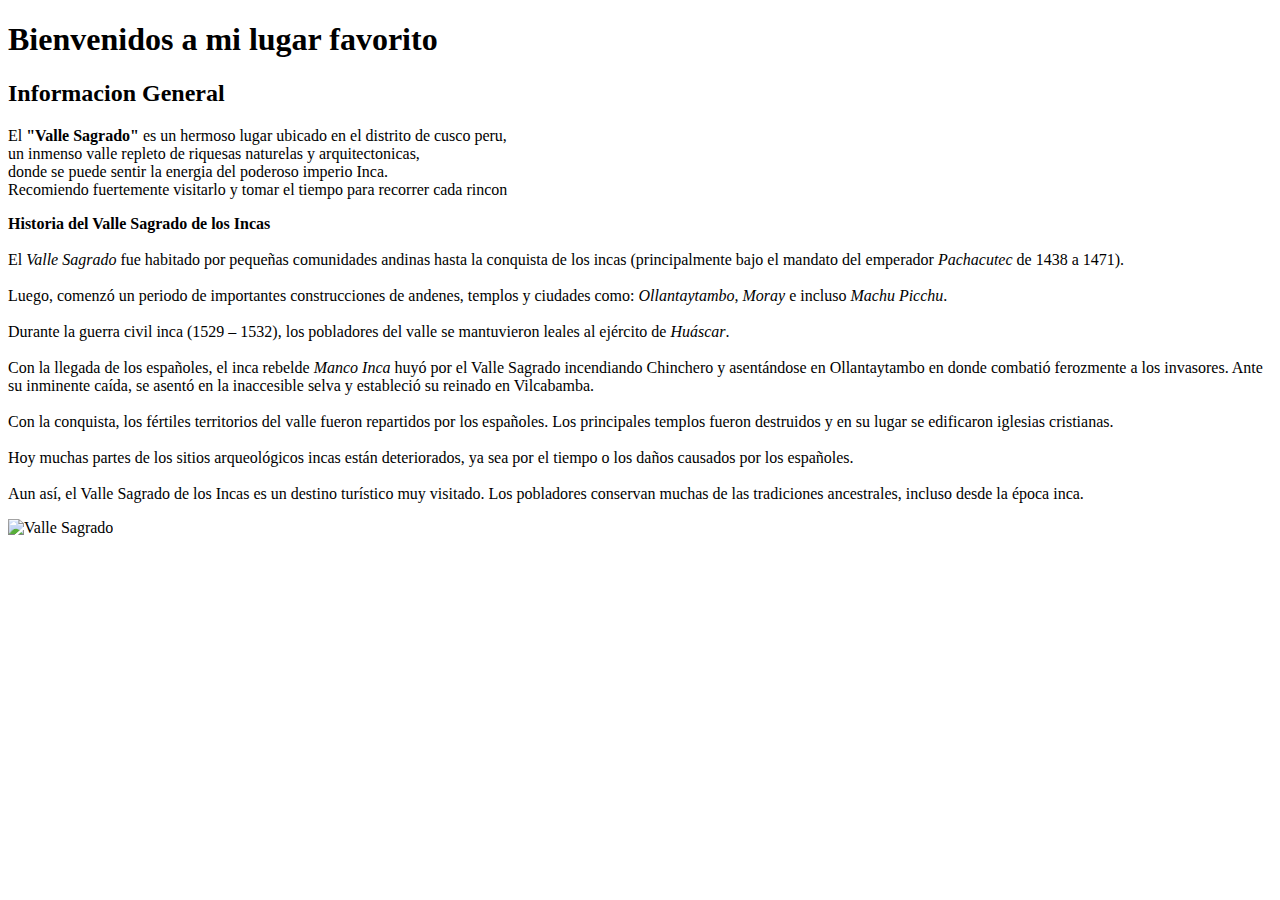
==== index.html @ 1aac0c1c "Primera mitad de la tarea de html" ====
<!DOCTYPE html>
<html lang="en">
<head>
    <meta charset="UTF-8">
    <meta name="viewport" content="width=device-width, initial-scale=1.0">
    <title>El Valle Sagrado</title>
</head>
<body>
    <h1>Bienvenidos a mi lugar favorito</h1>
    <h2>Informacion General</h2>
    <main>   
        <p>
            El <b>"Valle Sagrado"</b> es un hermoso lugar ubicado en el distrito de cusco peru,
      <br>
        un inmenso valle repleto de riquesas naturelas y arquitectonicas, 
        <br>
        donde se puede sentir la energia del poderoso imperio Inca.
    <br>
    Recomiendo fuertemente visitarlo y tomar el tiempo para recorrer cada rincon
    </p>
    <p>
        <strong>Historia del Valle Sagrado de los Incas</strong>
        <br>
        <br>
        El <em>Valle Sagrado</em> fue habitado por pequeñas comunidades andinas hasta la conquista de los incas (principalmente bajo el mandato del emperador <i>Pachacutec</i> de 1438 a 1471).
        <br>
        <br>
        Luego, comenzó un periodo de importantes construcciones de andenes, templos y ciudades como: <i>Ollantaytambo</i>, <i>Moray</i> e incluso <i>Machu Picchu</i>.
        <br>
        <br>
        Durante la guerra civil inca (1529 – 1532), los pobladores del valle se mantuvieron leales al ejército de <i>Huáscar</i>.
        <br>
        <br>
        Con la llegada de los españoles, el inca rebelde <i>Manco Inca</i> huyó por el Valle Sagrado incendiando Chinchero y asentándose en Ollantaytambo en donde combatió ferozmente a los invasores. Ante su inminente caída, se asentó en la inaccesible selva y estableció su reinado en Vilcabamba.
        <br>
        <br>
        Con la conquista, los fértiles territorios del valle fueron repartidos por los españoles. Los principales templos fueron destruidos y en su lugar se edificaron iglesias cristianas.
        <br>
        <br>
        Hoy muchas partes de los sitios arqueológicos incas están deteriorados, ya sea por el tiempo o los daños causados por los españoles.
        <br>
        <br>
        Aun así, el Valle Sagrado de los Incas es un destino turístico muy visitado. Los pobladores conservan muchas de las tradiciones ancestrales, incluso desde la época inca.
        </p>
        <img 
        src="https://www.exoticca.com/_next/image?url=https%3A%2F%2Fuploads.exoticca.com%2Fglobal%2Fdestination%2Fpoi%2Fvalle-sagrado.png&w=3840&q=75" 
        alt="Valle Sagrado"
        title="Valle Sagrado de los Incas"
        />
</main>
 
    <header>

    </header>

</body>
</html>
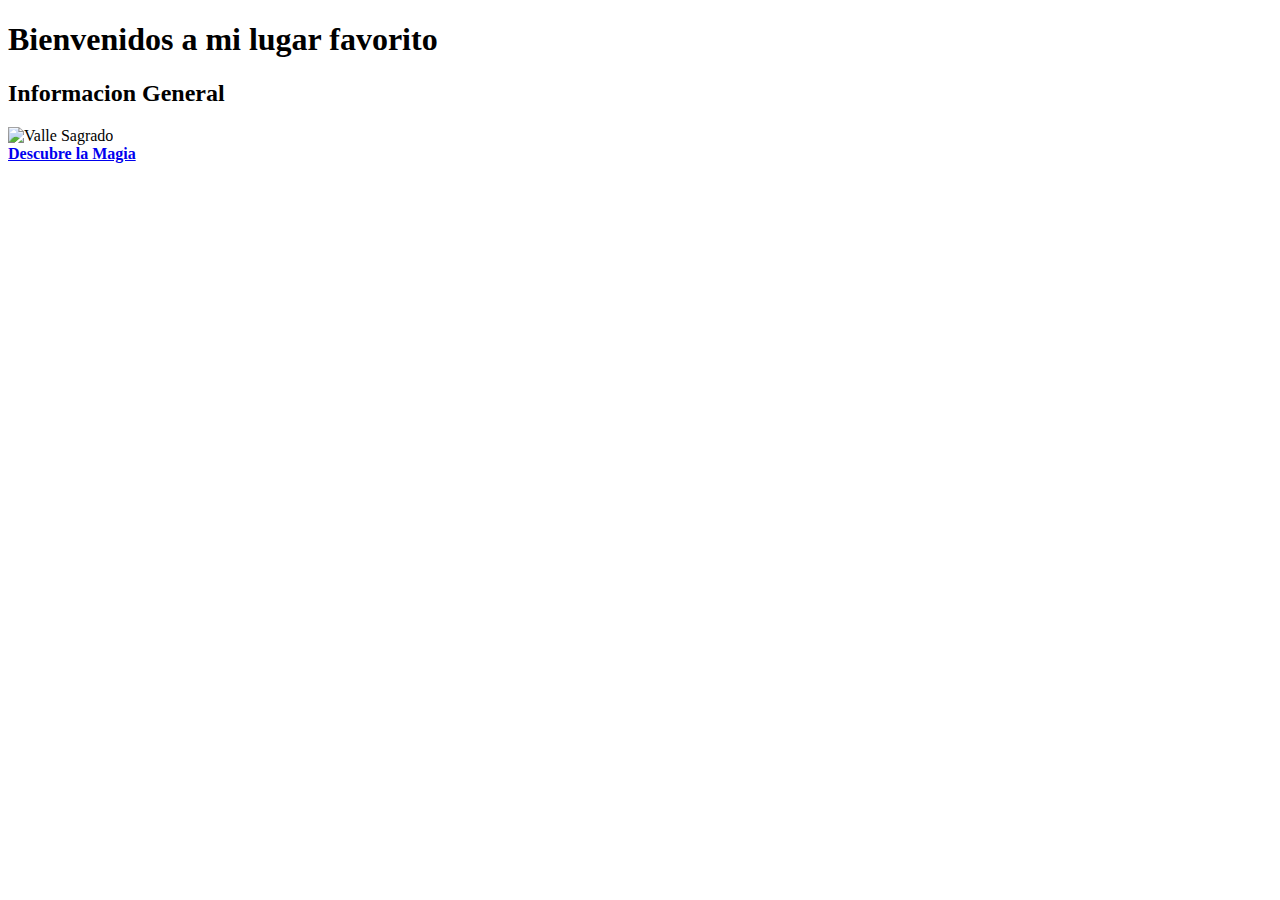
==== commit dc591d4c: "agrague enlaces" ====
--- a/index.html
+++ b/index.html
@@ -1,57 +1,24 @@
 <!DOCTYPE html>
-<html lang="en">
+<html lang="es">
 <head>
     <meta charset="UTF-8">
     <meta name="viewport" content="width=device-width, initial-scale=1.0">
     <title>El Valle Sagrado</title>
 </head>
 <body>
+  <main>
     <h1>Bienvenidos a mi lugar favorito</h1>
     <h2>Informacion General</h2>
-    <main>   
-        <p>
-            El <b>"Valle Sagrado"</b> es un hermoso lugar ubicado en el distrito de cusco peru,
-      <br>
-        un inmenso valle repleto de riquesas naturelas y arquitectonicas, 
-        <br>
-        donde se puede sentir la energia del poderoso imperio Inca.
-    <br>
-    Recomiendo fuertemente visitarlo y tomar el tiempo para recorrer cada rincon
-    </p>
-    <p>
-        <strong>Historia del Valle Sagrado de los Incas</strong>
-        <br>
-        <br>
-        El <em>Valle Sagrado</em> fue habitado por pequeñas comunidades andinas hasta la conquista de los incas (principalmente bajo el mandato del emperador <i>Pachacutec</i> de 1438 a 1471).
-        <br>
-        <br>
-        Luego, comenzó un periodo de importantes construcciones de andenes, templos y ciudades como: <i>Ollantaytambo</i>, <i>Moray</i> e incluso <i>Machu Picchu</i>.
-        <br>
-        <br>
-        Durante la guerra civil inca (1529 – 1532), los pobladores del valle se mantuvieron leales al ejército de <i>Huáscar</i>.
-        <br>
-        <br>
-        Con la llegada de los españoles, el inca rebelde <i>Manco Inca</i> huyó por el Valle Sagrado incendiando Chinchero y asentándose en Ollantaytambo en donde combatió ferozmente a los invasores. Ante su inminente caída, se asentó en la inaccesible selva y estableció su reinado en Vilcabamba.
-        <br>
-        <br>
-        Con la conquista, los fértiles territorios del valle fueron repartidos por los españoles. Los principales templos fueron destruidos y en su lugar se edificaron iglesias cristianas.
-        <br>
-        <br>
-        Hoy muchas partes de los sitios arqueológicos incas están deteriorados, ya sea por el tiempo o los daños causados por los españoles.
-        <br>
-        <br>
-        Aun así, el Valle Sagrado de los Incas es un destino turístico muy visitado. Los pobladores conservan muchas de las tradiciones ancestrales, incluso desde la época inca.
-        </p>
+
+    
         <img 
         src="https://www.exoticca.com/_next/image?url=https%3A%2F%2Fuploads.exoticca.com%2Fglobal%2Fdestination%2Fpoi%2Fvalle-sagrado.png&w=3840&q=75" 
         alt="Valle Sagrado"
-        title="Valle Sagrado de los Incas"
-        />
-</main>
- 
-    <header>
-
-    </header>
-
+        title="Valle Sagrado de los Incas"/>
+  </main>
+  <footer> 
+    <a href="/about.html"><strong>Descubre la Magia</strong></a>
+  </footer>
+    
 </body>
 </html>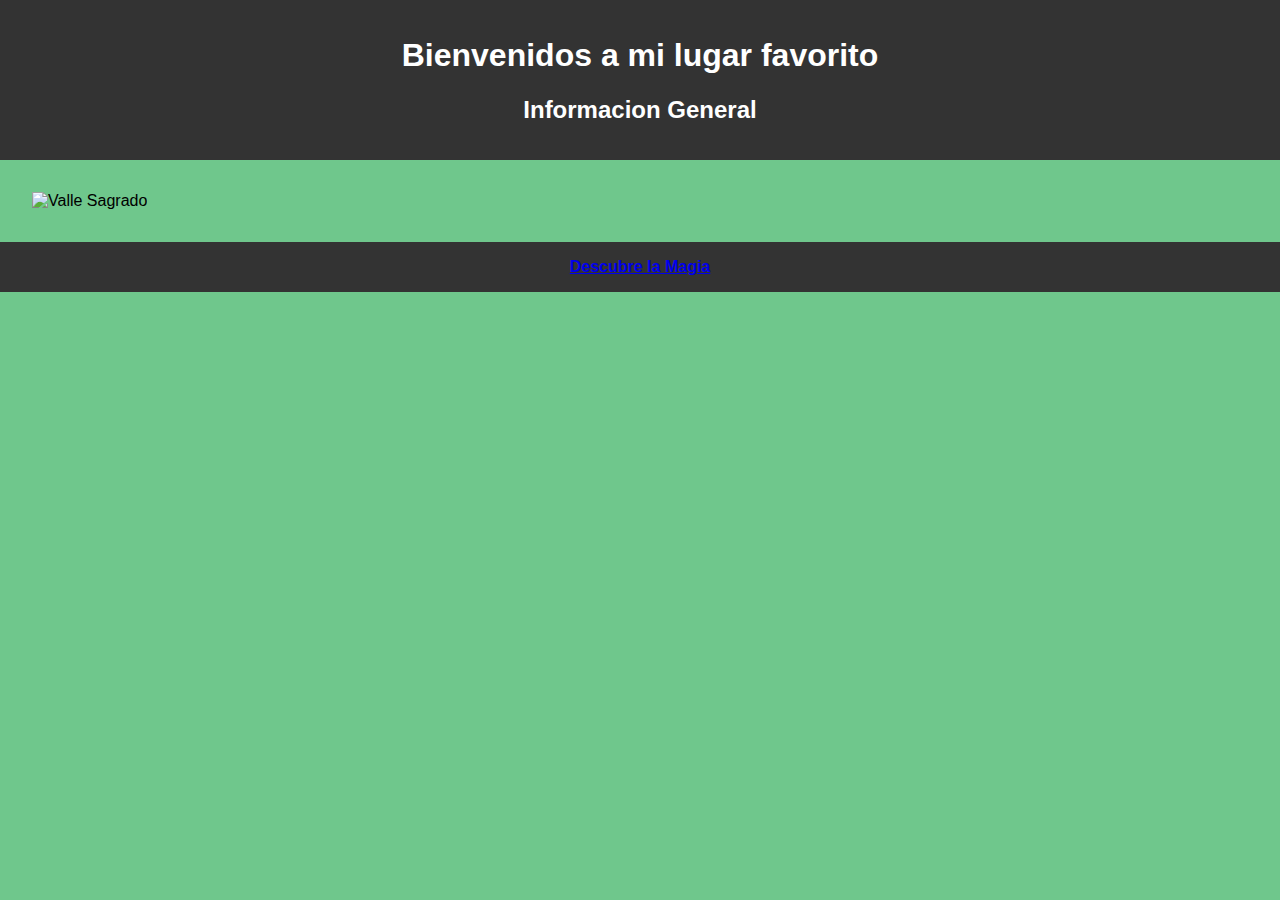
==== commit c2cbbcd7: "agregue archivos css" ====
--- a/index.html
+++ b/index.html
@@ -1,23 +1,26 @@
 <!DOCTYPE html>
 <html lang="es">
 <head>
+    <link rel="stylesheet" type="text/css" href="styles.css">
     <meta charset="UTF-8">
     <meta name="viewport" content="width=device-width, initial-scale=1.0">
     <title>El Valle Sagrado</title>
 </head>
 <body>
-  <main>
+  <header>
     <h1>Bienvenidos a mi lugar favorito</h1>
     <h2>Informacion General</h2>
-
-    
-        <img 
+  </header>
+  <main>  
+        <img id="imageIndex"
         src="https://www.exoticca.com/_next/image?url=https%3A%2F%2Fuploads.exoticca.com%2Fglobal%2Fdestination%2Fpoi%2Fvalle-sagrado.png&w=3840&q=75" 
         alt="Valle Sagrado"
         title="Valle Sagrado de los Incas"/>
   </main>
   <footer> 
-    <a href="/about.html"><strong>Descubre la Magia</strong></a>
+    <nav>
+    <a href=about.html><strong>Descubre la Magia</strong></a>
+    </nav>
   </footer>
     
 </body>
--- a/styles.css
+++ b/styles.css
@@ -0,0 +1,49 @@
+body {
+    font-family: Arial, sans-serif;
+    background-color: #6fc78c;
+    margin: 0;
+    padding: 0;
+}
+
+header {
+    background-color: #333;
+    color: white;
+    padding: 1rem;
+    text-align: center;
+}
+
+nav ul {
+    list-style: none;
+    padding: 0;
+    margin: 0;
+}
+
+nav ul li {
+    display: inline-block;
+    margin-right: 1rem;
+}
+
+nav ul li a {
+    text-decoration: none;
+    color: white;
+}
+
+main {
+    padding: 2rem;
+    text-decoration: solid;
+    
+}
+
+
+footer {
+    background-color: #333;
+    color: white;
+    text-align: center;
+    text-decoration-color: blanchedalmond;
+    padding: 1rem;
+
+}
+
+#imageIndex {
+             size-adjust: 800% ;
+}      